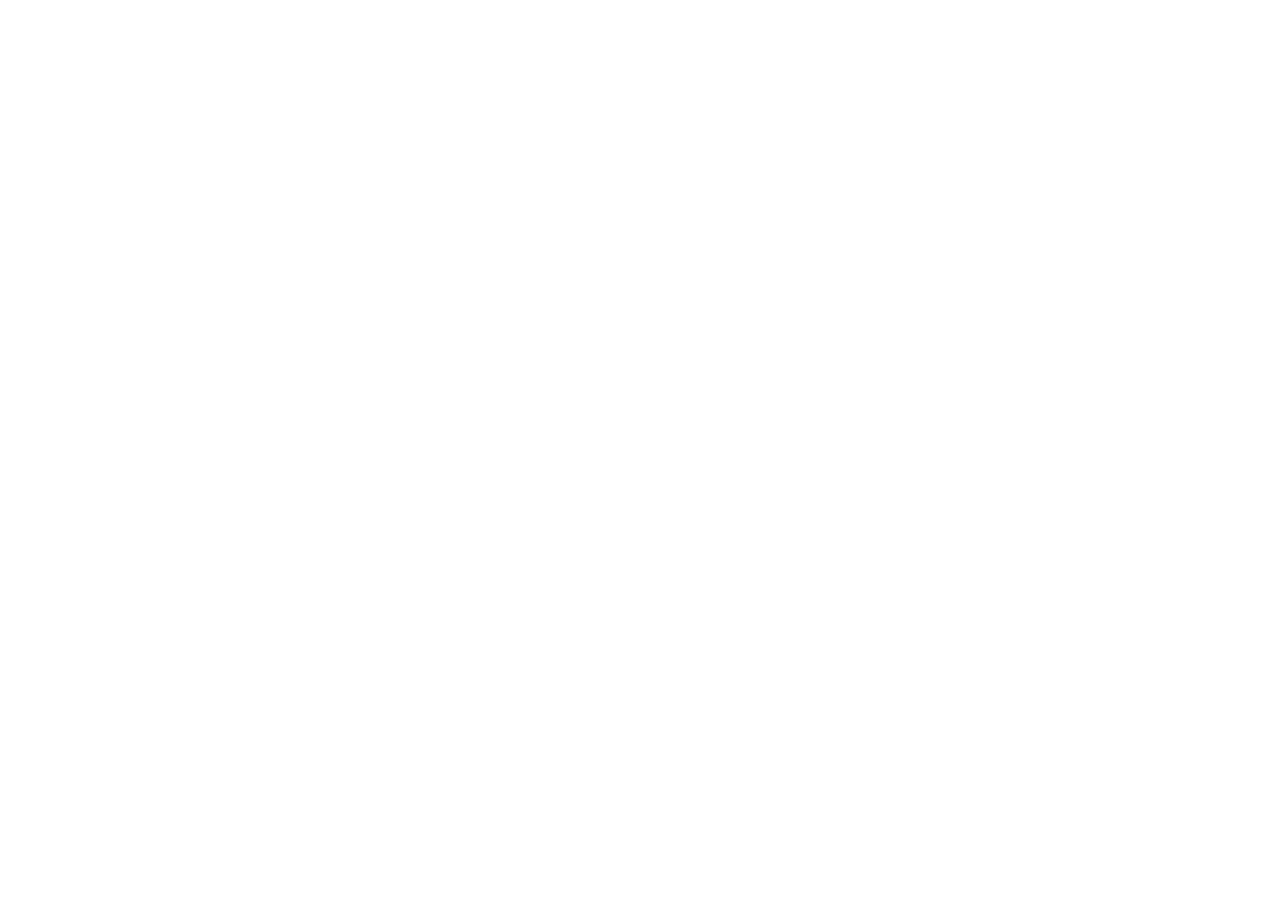
==== JS-Project/index.html @ 046d0e08 "JS-project-creation" ====
<!doctype html>
<html lang="en">
<head>
    <meta charset="UTF-8">
    <meta name="viewport"
          content="width=device-width, user-scalable=no, initial-scale=1.0, maximum-scale=1.0, minimum-scale=1.0">
    <meta http-equiv="X-UA-Compatible" content="ie=edge">
    <title>Document</title>
</head>
<body>


<script src="scripts/main-js.js"></script>
</body>
</html>
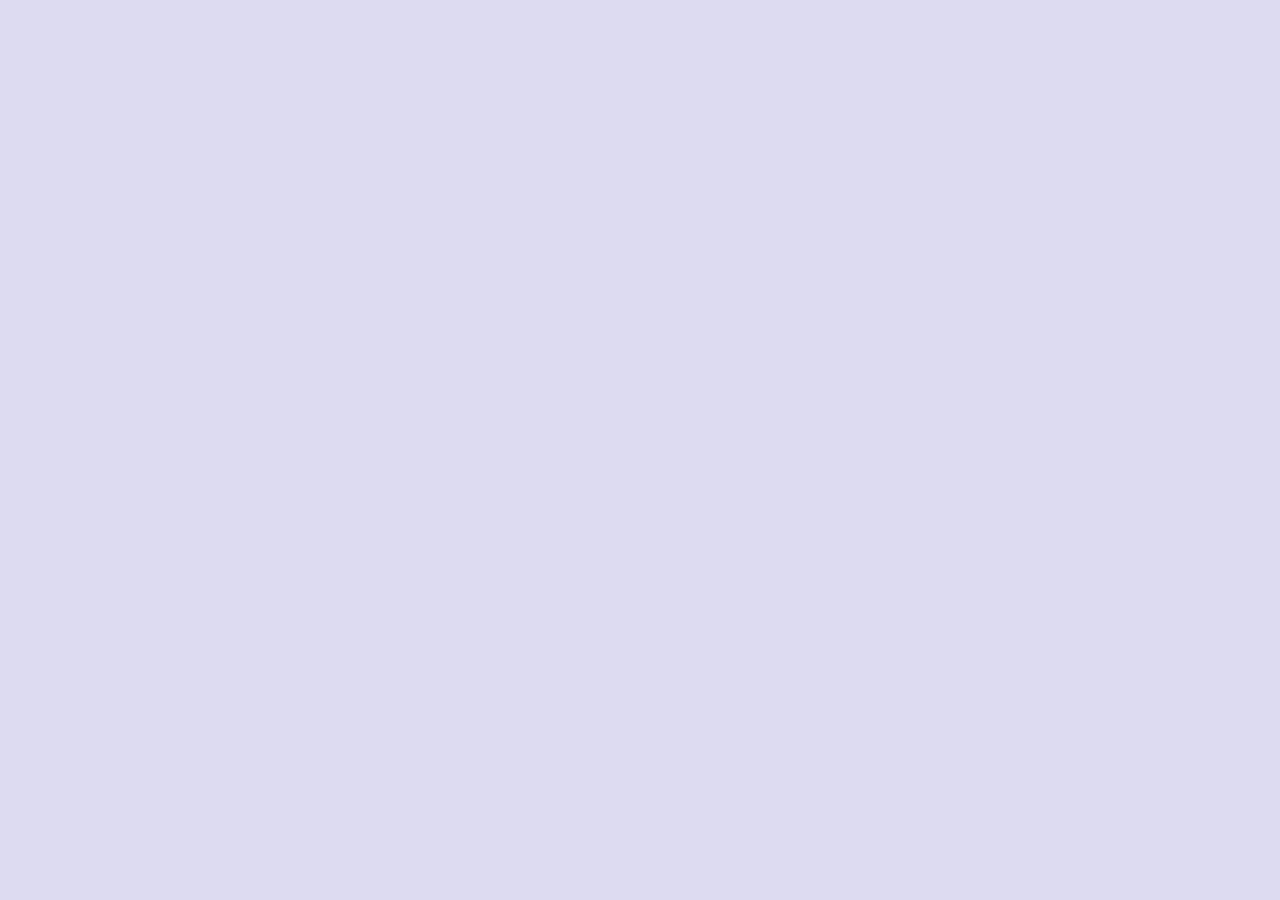
==== commit ed0c1002: "JS-project-in-process" ====
--- a/JS-Project/index.html
+++ b/JS-Project/index.html
@@ -5,10 +5,11 @@
     <meta name="viewport"
           content="width=device-width, user-scalable=no, initial-scale=1.0, maximum-scale=1.0, minimum-scale=1.0">
     <meta http-equiv="X-UA-Compatible" content="ie=edge">
-    <title>Document</title>
+    <title>Project</title>
+    <link rel="stylesheet" href="index-style.css">
 </head>
 <body>
-
+<div class="all-users"></div>
 
 <script src="scripts/main-js.js"></script>
 </body>
--- a/JS-Project/index-style.css
+++ b/JS-Project/index-style.css
@@ -0,0 +1,150 @@
+/*Стилизація проєкта -*/
+/*-index.html - всі блоки з user - по 2 в рядок. кнопки/аосилвння розташувати під інформацією про user.*/
+/*-user-details.html - блок з інфою про user зверху сторінки. Кнопка нижчє, на 90% ширини сторінки, по центру.*/
+/* блоки з короткою іфною про post - в ряд по 5.*/
+/*-post-details.html - блок з інфою про пост зверху. Коментарі - по 4 в ряд.*/
+/*-Всі елементи котрі характеризують users, posts, comments візуалізувати, так, щоб було видно що це блоки */
+/* (дати фон. марджини і тд)*/
+
+* {
+    margin: 0;
+    padding: 0;
+    box-sizing: border-box;
+    border-spacing: 0;
+    font-family: "Comfortaa", sans-serif;
+}
+body{
+    background-color: #DDDBF1;
+}
+
+/*index.html*/
+.all-users, .all-post-details {
+    margin: 40px auto;
+    display: flex;
+    flex-wrap: wrap;
+    justify-content: center;
+    align-content: center;
+    gap: 20px;
+}
+.user-block {
+    height: 40vh;
+    width: 45%;
+    display: flex;
+    flex-direction: column;
+    justify-content: center;
+    align-content: center;
+    align-items: center;
+    background-color: #D1BEB0;
+    color: #383F51;
+    gap: 50px
+}
+.more-info{
+    margin-top: 10px;
+    height: 4vh;
+    width: 10vh;
+    border: none;
+    background-color: #3C4F76;
+    color: #DDDBF1;
+    font-weight: bold;
+}
+.more-info:hover, .bttn90:hover{
+    background-color: #2a3752;
+}
+
+/*-user-details.html*/
+.all-user-info{
+    background-color: #D1BEB0;
+    color: #383F51;
+    margin: 40px auto;
+    display: flex;
+    flex-wrap: wrap;
+    width: 90%;
+    justify-content: space-between;
+    align-content: center;
+    align-items: center;
+    padding: 40px;
+}
+.all-user-info>h2{
+    width: 40vh;
+}
+.bttn90{
+    width:100%;
+    margin-top: 80px;
+    height: 7vh;
+    border: none;
+    background-color: #3C4F76;
+    color: #DDDBF1;
+    text-transform: uppercase;
+    font-weight: bold;
+}
+
+.bttn90:disabled, .comm-bttn:disabled {
+    background-color: rgba(60, 79, 118, 0.6);
+}
+.post{
+    margin: 0 auto;
+    width: 90%;
+    display: flex;
+    flex-wrap: wrap;
+    justify-content: center;
+    gap: 10px;
+    padding-bottom: 40px;
+}
+.post>div{
+    background-color: #D1BEB0;
+    color: #383F51;
+    width: 17%;
+    font-weight: bold;
+    display: flex;
+    flex-direction: column;
+    justify-content: flex-end;
+    align-items: center;
+    text-align: center;
+    padding: 50px 10px;
+}
+
+/*-post-details.html*/
+.all-post-details{
+    flex-direction: column;
+    align-items: center;
+}
+.post-details{
+    background-color: #D1BEB0;
+    color: #383F51;
+    padding: 40px;
+    display: flex;
+    flex-direction: column;
+    gap: 15px;
+    width: 90vh;
+}
+.comm-bttn{
+    height: 7vh;
+    background-color: #3C4F76;
+    color: #DDDBF1;
+    border: none;
+    text-transform: uppercase;
+    font-weight: bold;
+    margin-top: 40px;
+}
+
+.comments{
+    margin: 0 auto;
+    display: flex;
+    flex-wrap: wrap;
+    justify-content: center;
+    gap: 20px;
+    padding-bottom: 40px;
+}
+.comment-div:nth-child(1){
+display: none;
+}
+.comment-div{
+    background-color: #D1BEB0;
+    color: #383F51;
+    width: 23%;
+    font-weight: bold;
+    display: flex;
+    flex-direction: column;
+    justify-content: flex-start;
+    padding: 20px 10px;
+}